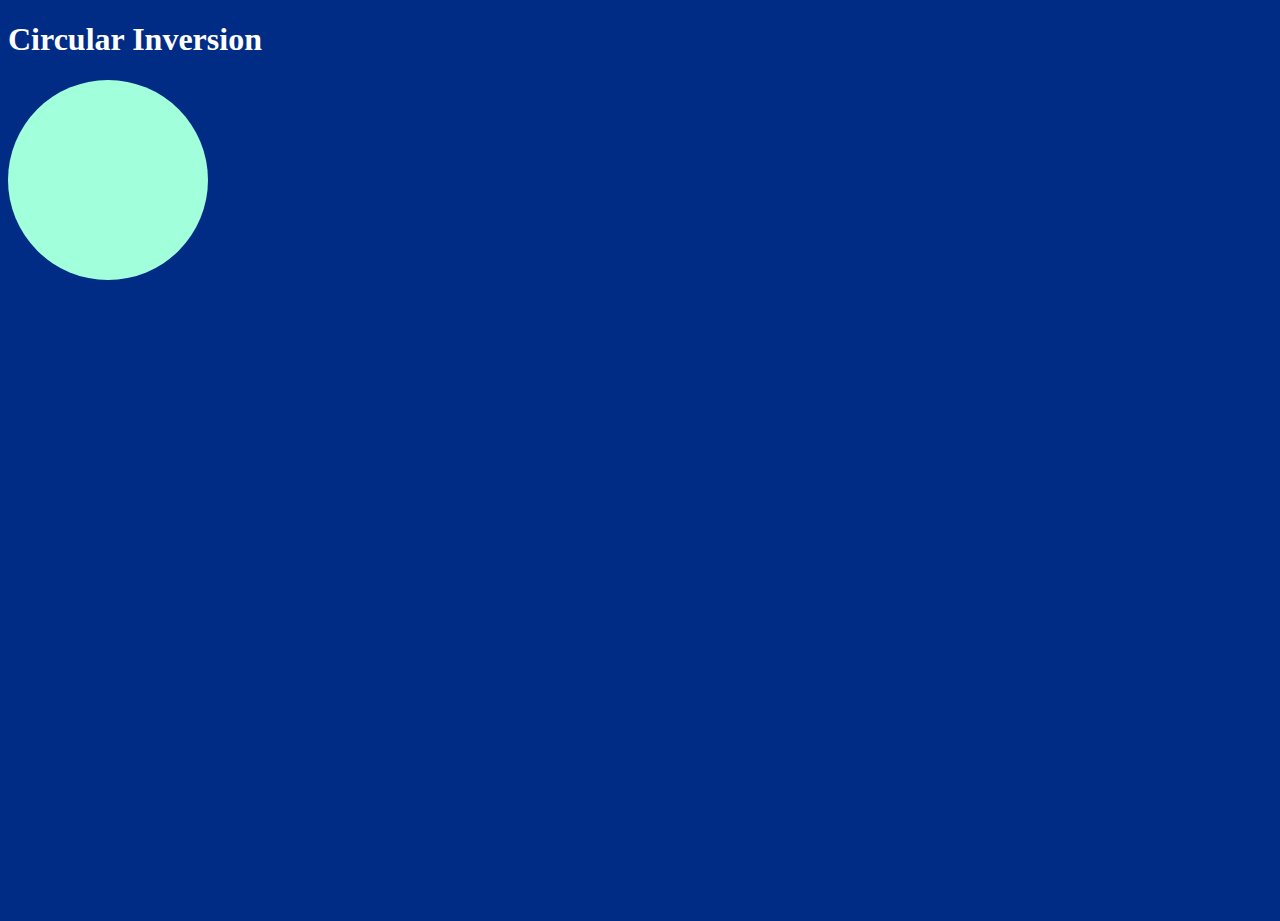
==== main.html @ 4aff80e2 "Webpage has a header and a circle" ====
<!doctype html>
<html lang="en">
    <head>
        <meta charset="utf-8">
        <title>Circular Inversion</title>
        <link href="main.css" rel="stylesheet" />
    </head>
    <body>
        <h1>Circular Inversion</h1>
        <div class="circle" />
    </body>
</html>
---- main.css ----
.circle {
    height: 200px;
    width: 200px;
    border-radius: 50%;
    background-color: #a1ffdc;
}

h1 {
    color: white;
}

body, html {
    height: 100%;
}

html {
    background-color: #002c85;
}
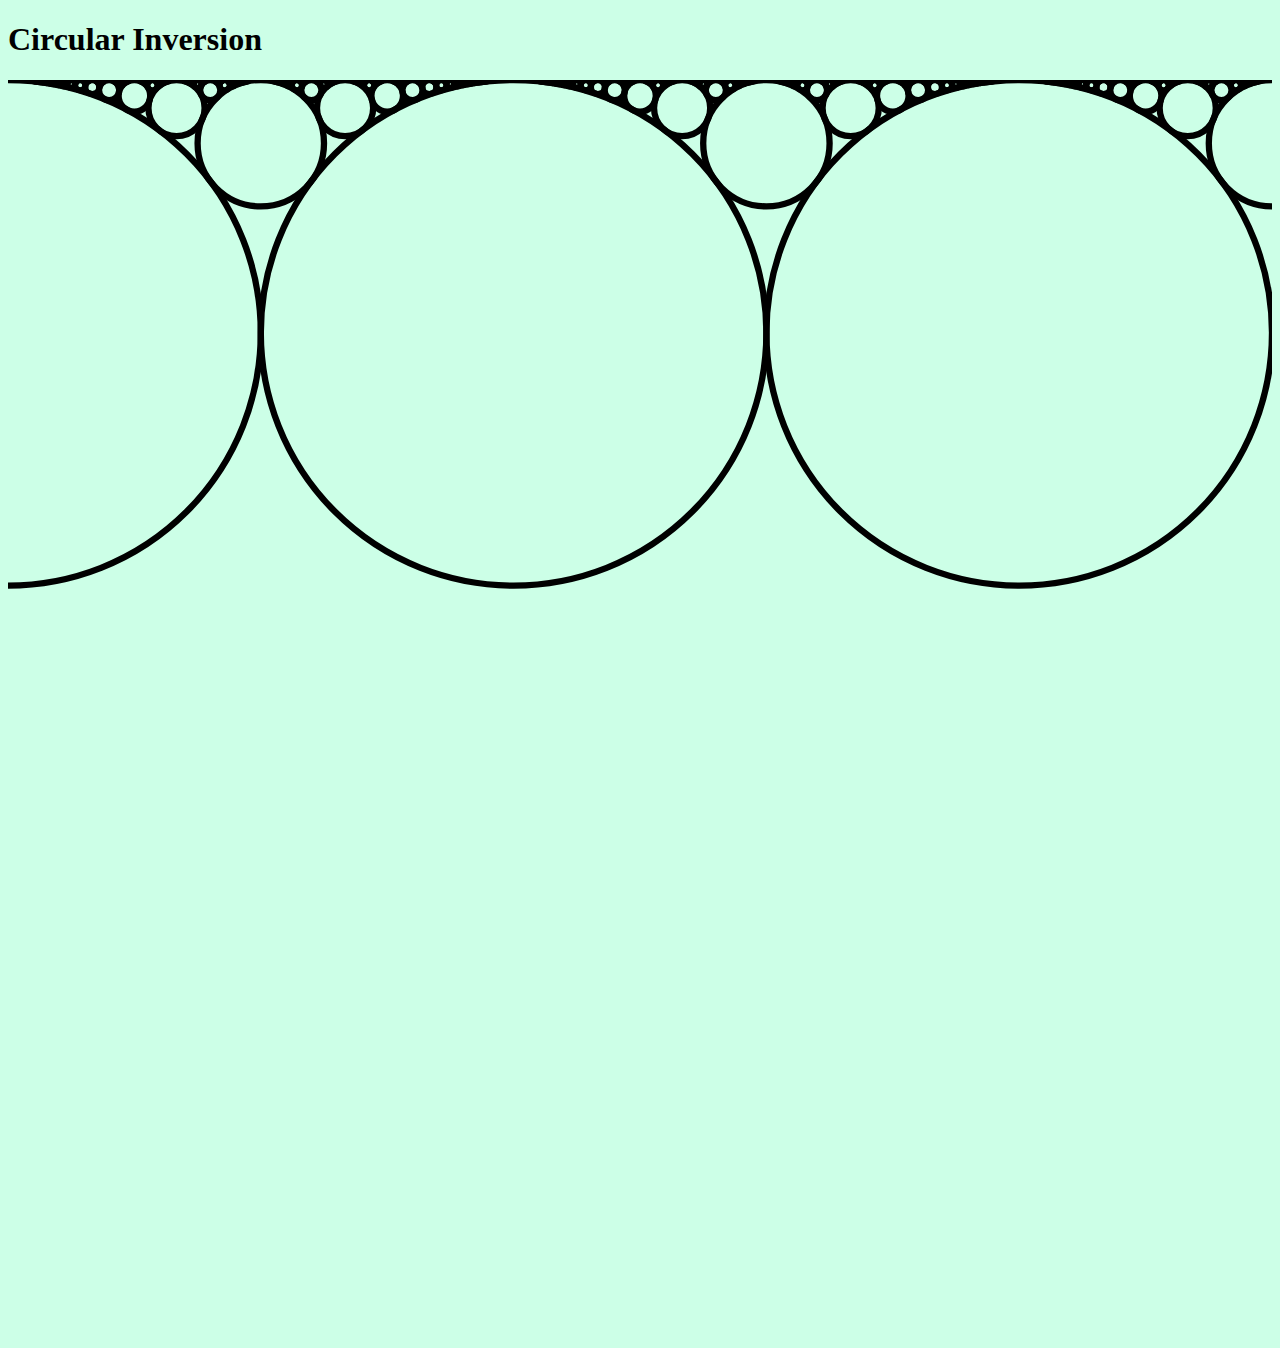
==== commit 75487acb: "impemented with html" ====
--- a/main.html
+++ b/main.html
@@ -4,9 +4,74 @@
         <meta charset="utf-8">
         <title>Circular Inversion</title>
         <link href="main.css" rel="stylesheet" />
+        <script>
+            let scale = 1.0;
+
+            document.addEventListener("DOMContentLoaded",() => { onLoad(); })
+
+            function createCircle(x, y, radius) {
+                let circle = document.createElementNS('http://www.w3.org/2000/svg', "circle");
+                circle.setAttribute("cx", x);
+                circle.setAttribute("cy", y);
+                circle.setAttribute("r", radius);
+                document.getElementById("scene").appendChild(circle);
+            }
+
+            function hcf(a, b) {
+                while (b != 0) {
+                    let temp = a;
+                    a = b;
+                    b = temp % b;
+                }
+                return a;
+            }
+
+            function onLoad() {
+                drawCircles();
+                document.getElementById("scene").addEventListener("wheel", zoomImage);
+            }
+
+            function drawCircles() {
+                const scaleFactor = 80;
+                for (let q = 1; q < 20; ++q) {
+                    for (let p = 0; p < q * 3; ++p) {
+                        if (hcf(q, p) != 1) {
+                            continue;
+                        }
+
+                        r = 1 / (2 * q * q);
+                        createCircle(
+                            (p / q) * scaleFactor, 
+                            r * scaleFactor, 
+                            r * scaleFactor);
+                    }
+                }
+            }
+
+            function zoomImage(event) {
+                event.preventDefault();
+                const oldScale = scale;
+                scale += event.deltaY * - 0.01;
+                scale = Math.max(Math.min(scale, 6), 1); // clamp
+                const scene = document.getElementById("scene");
+
+                const sceneRectangle = scene.getBoundingClientRect();
+                const x = event.x - sceneRectangle.left;
+                const y = event.y - sceneRectangle.top;
+
+                scene.style.transformOrigin = `0 0`;
+
+                scene.style.transform = `scale(${scale})`;
+            }
+        </script>
     </head>
     <body>
         <h1>Circular Inversion</h1>
-        <div class="circle" />
+        <svg 
+            id="scene" 
+            viewBox="0 0 200 200" 
+            stroke="black" 
+            fill="transparent" 
+        />
     </body>
 </html>--- a/main.css
+++ b/main.css
@@ -1,12 +1,5 @@
-.circle {
-    height: 200px;
-    width: 200px;
-    border-radius: 50%;
-    background-color: #a1ffdc;
-}
-
 h1 {
-    color: white;
+    color: black;
 }
 
 body, html {
@@ -14,5 +7,5 @@
 }
 
 html {
-    background-color: #002c85;
+    background-color: #ccffe7;
 }
